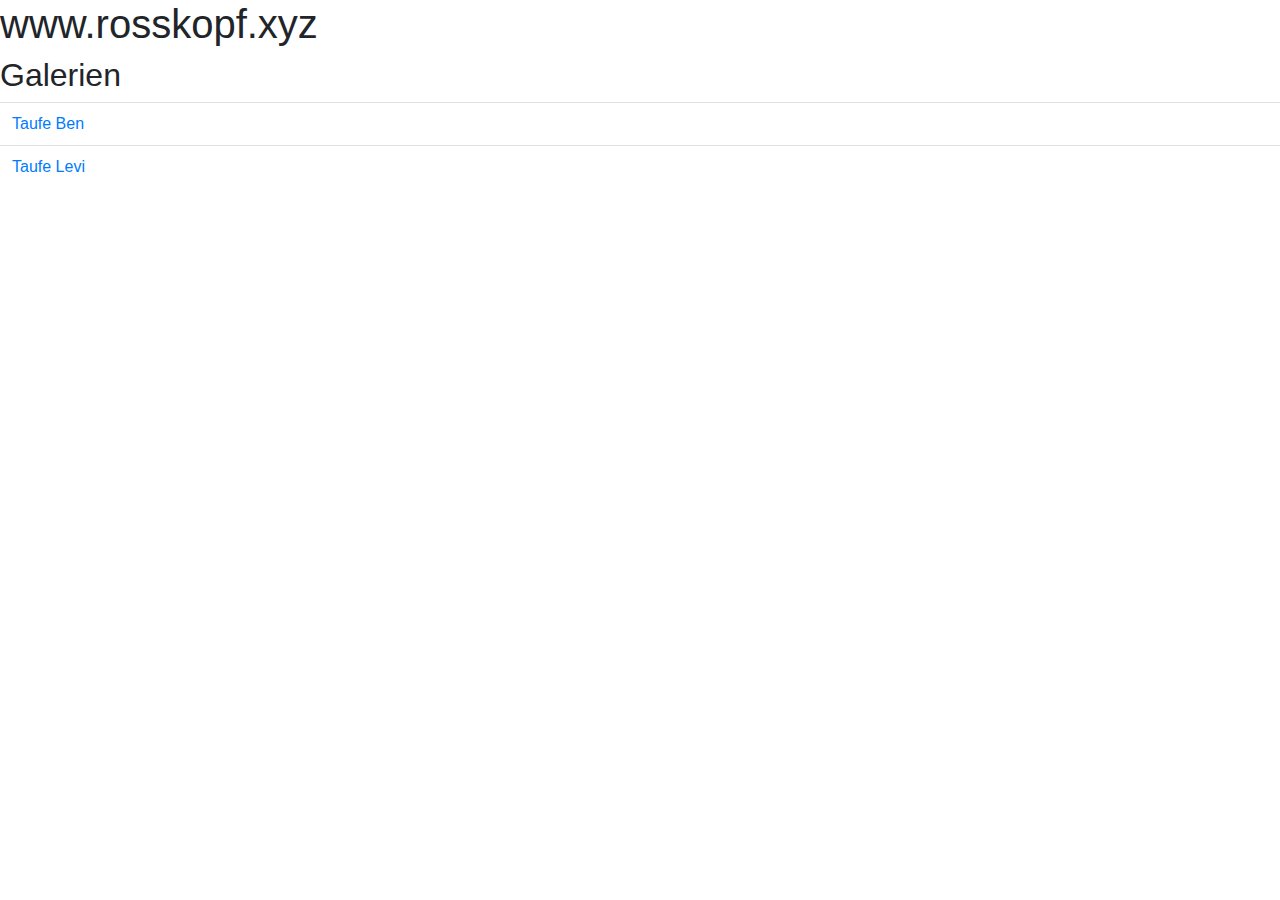
==== index.html @ 0088d185 "Changed index.html" ====
<html>
    <head>
        <title>www.rosskopf.xyz</title>
        <meta charset="utf-8">
        <link rel="stylesheet" href="https://stackpath.bootstrapcdn.com/bootstrap/4.3.1/css/bootstrap.min.css" integrity="sha384-ggOyR0iXCbMQv3Xipma34MD+dH/1fQ784/j6cY/iJTQUOhcWr7x9JvoRxT2MZw1T" crossorigin="anonymous">
        <link rel="stylesheet" href="css/style.css">
    </head>
    <body>
        <h1>www.rosskopf.xyz</h1>
        <h2>Galerien</h2>
        <table class="table table-hover">
            <tbody>
                <tr>
                    <td><a href="taufe_ben.html">Taufe Ben</a></td>
                </tr>
                <tr>
                    <td><a href="taufe_levi.html">Taufe Levi</a></td>
                </tr>
            </tbody>
        </table>
    </body>
</html>
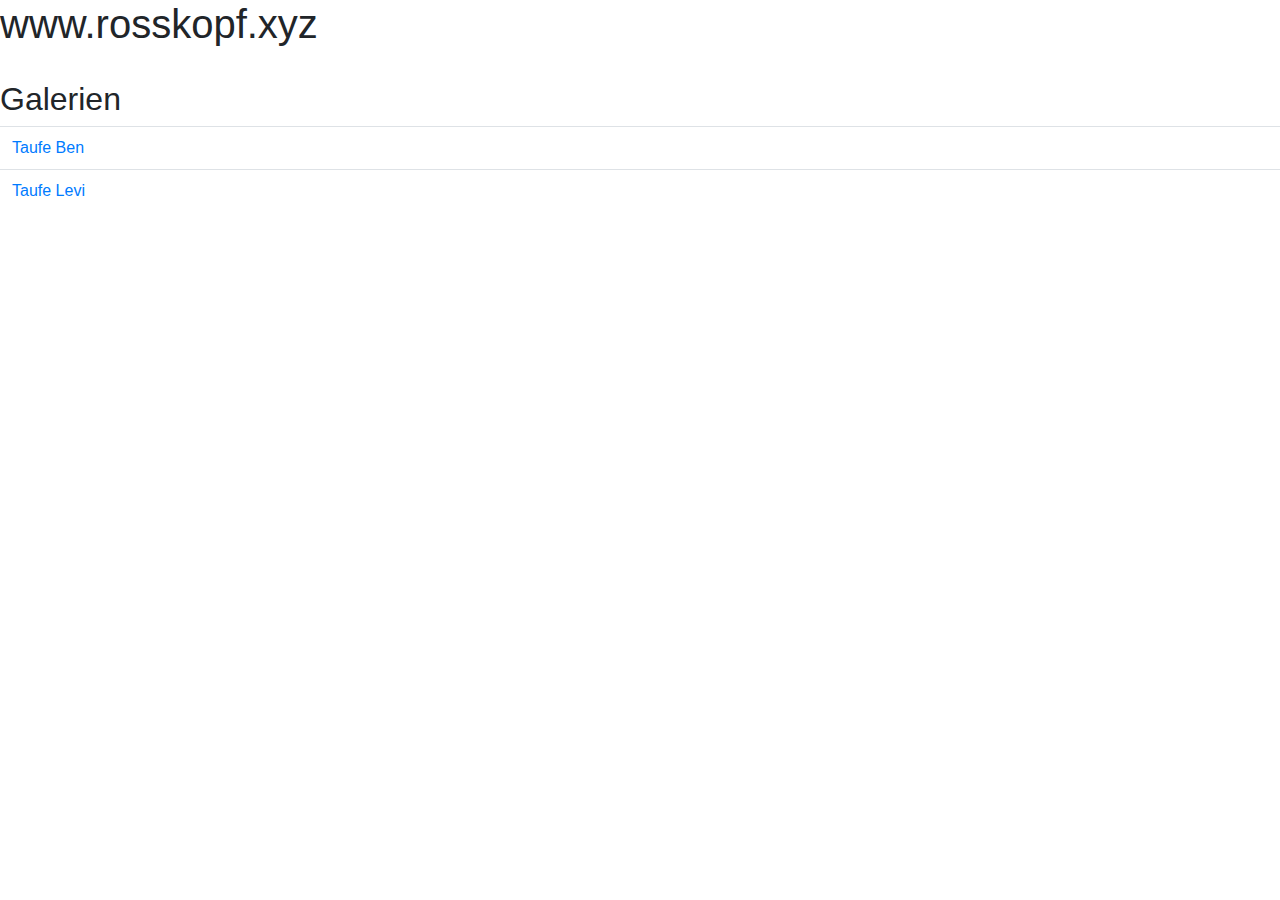
==== commit 906c9694: "Merge branch 'master' of git@github.com:TobiasRosskopf/TobiasRosskopf.github.io.git" ====
--- a/index.html
+++ b/index.html
@@ -7,6 +7,7 @@
     </head>
     <body>
         <h1>www.rosskopf.xyz</h1>
+        <br>
         <h2>Galerien</h2>
         <table class="table table-hover">
             <tbody>
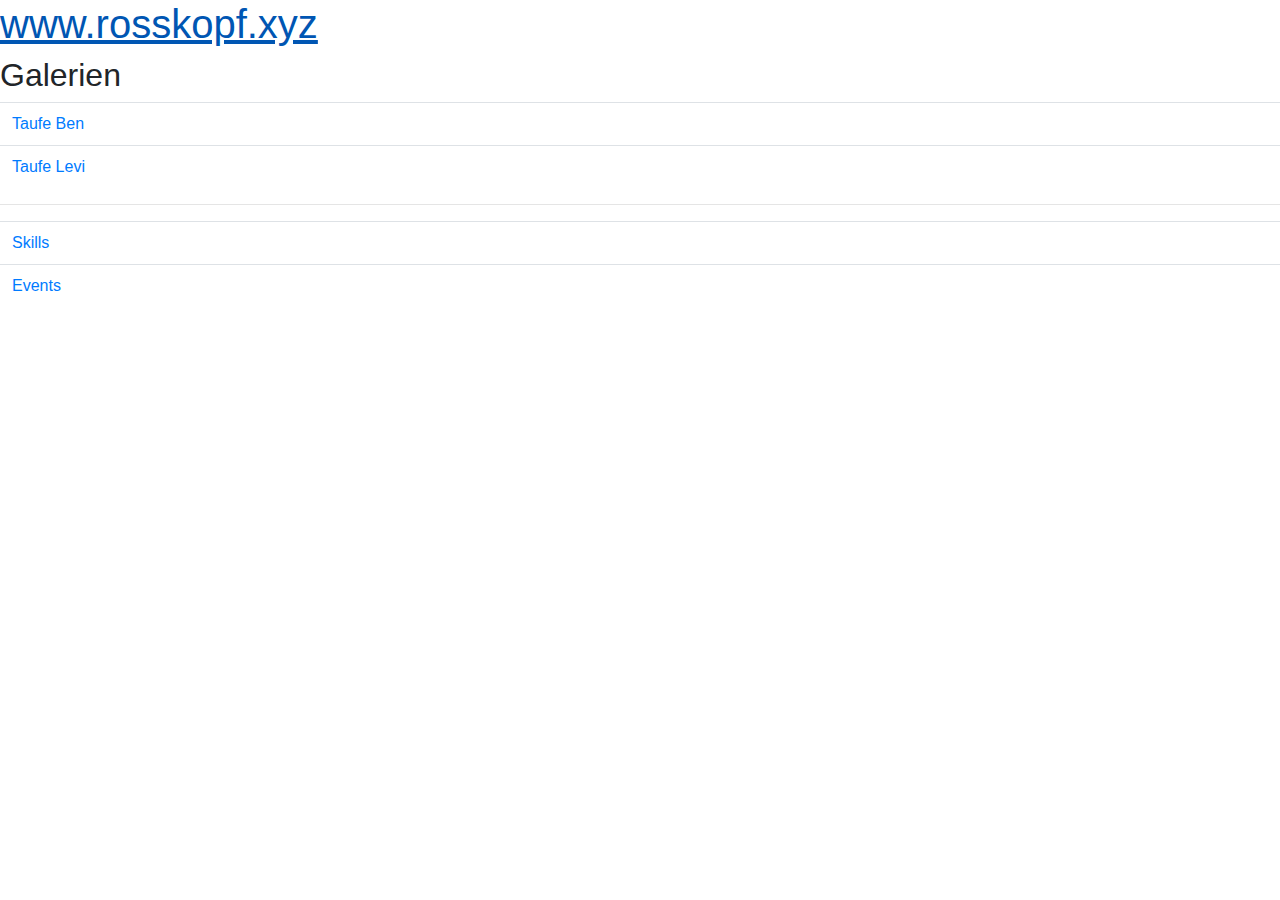
==== commit b65fec59: "Linking to index.html" ====
--- a/index.html
+++ b/index.html
@@ -1,13 +1,27 @@
 <html>
     <head>
         <title>www.rosskopf.xyz</title>
+
+        <!-- Meta data -->
         <meta charset="utf-8">
+        <meta name="description" content="">
+        <meta name="keywords" content="">
+        <meta name="author" content="Tobias Rosskopf">
+        <meta name="content-language" content="en">
+        <meta name="robots" content="INDEX, FOLLOW">
+        <meta name="revisit" content="After 30 days">
+        <meta name="viewport" content="width=device-width, initial-scale=1.0">
+
+        <!-- Styles -->
         <link rel="stylesheet" href="https://stackpath.bootstrapcdn.com/bootstrap/4.3.1/css/bootstrap.min.css" integrity="sha384-ggOyR0iXCbMQv3Xipma34MD+dH/1fQ784/j6cY/iJTQUOhcWr7x9JvoRxT2MZw1T" crossorigin="anonymous">
         <link rel="stylesheet" href="css/style.css">
+
+        <!-- Scripts -->
+        <script src="https://ajax.googleapis.com/ajax/libs/jquery/3.4.1/jquery.min.js"></script>
+        <script src="js/scripts.js"></script>
     </head>
     <body>
-        <h1>www.rosskopf.xyz</h1>
-        <br>
+        <a href="index.html"><h1>www.rosskopf.xyz</h1></a>
         <h2>Galerien</h2>
         <table class="table table-hover">
             <tbody>
@@ -19,5 +33,16 @@
                 </tr>
             </tbody>
         </table>
+        <hr>
+        <table class="table table-hover">
+            <tbody>
+                <tr>
+                    <td><a href="skills.html">Skills</a></td>
+                </tr>
+                <tr>
+                    <td><a href="events.html">Events</a></td>
+                </tr>
+            </tbody>
+        </table>
     </body>
 </html>
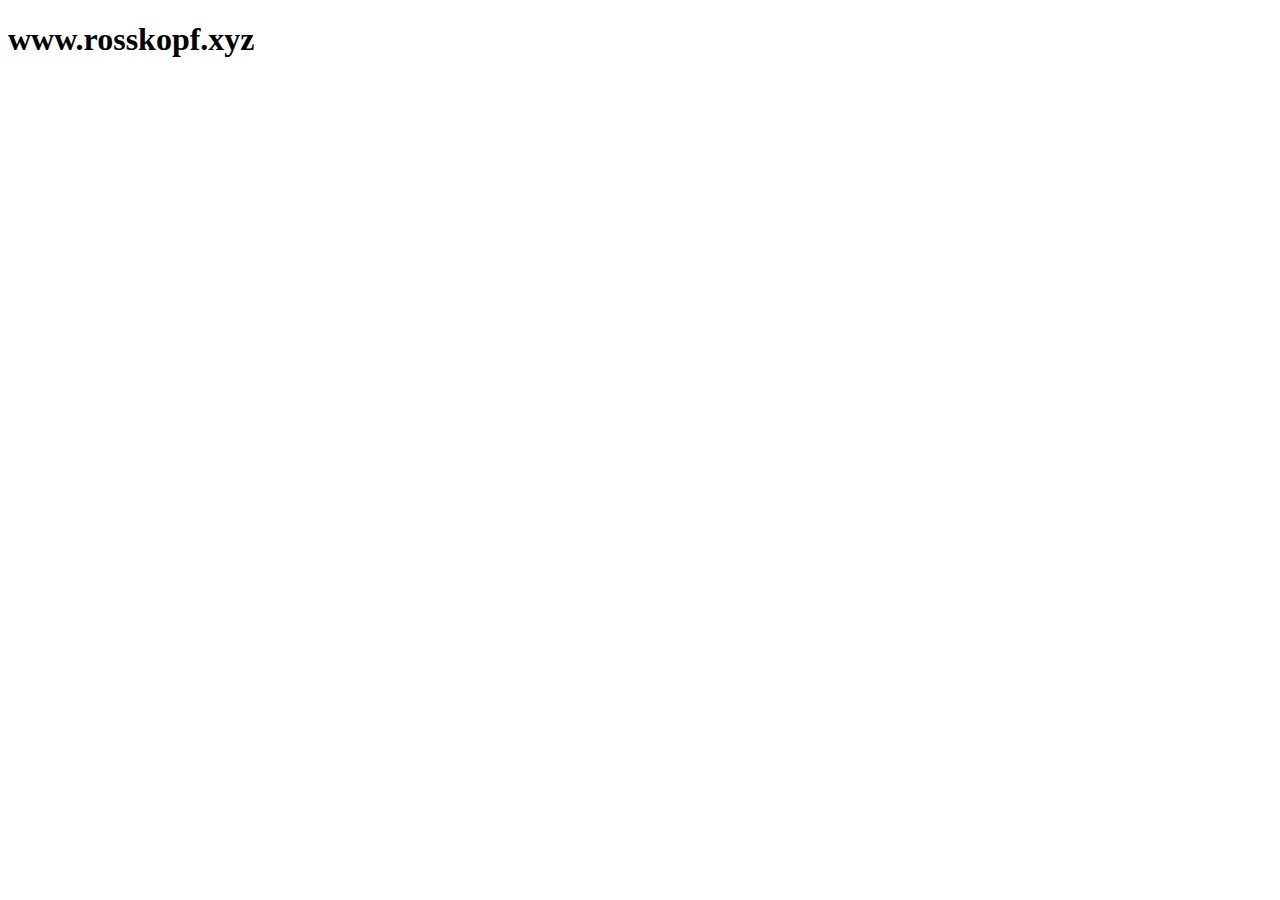
==== commit 0dca6554: "Update index.html" ====
--- a/index.html
+++ b/index.html
@@ -1,48 +1,16 @@
-<html>
-    <head>
-        <title>www.rosskopf.xyz</title>
-
-        <!-- Meta data -->
-        <meta charset="utf-8">
-        <meta name="description" content="">
-        <meta name="keywords" content="">
-        <meta name="author" content="Tobias Rosskopf">
-        <meta name="content-language" content="en">
-        <meta name="robots" content="INDEX, FOLLOW">
-        <meta name="revisit" content="After 30 days">
-        <meta name="viewport" content="width=device-width, initial-scale=1.0">
-
-        <!-- Styles -->
-        <link rel="stylesheet" href="https://stackpath.bootstrapcdn.com/bootstrap/4.3.1/css/bootstrap.min.css" integrity="sha384-ggOyR0iXCbMQv3Xipma34MD+dH/1fQ784/j6cY/iJTQUOhcWr7x9JvoRxT2MZw1T" crossorigin="anonymous">
-        <link rel="stylesheet" href="css/style.css">
-
-        <!-- Scripts -->
-        <script src="https://ajax.googleapis.com/ajax/libs/jquery/3.4.1/jquery.min.js"></script>
-        <script src="js/scripts.js"></script>
-    </head>
-    <body>
-        <a href="index.html"><h1>www.rosskopf.xyz</h1></a>
-        <h2>Galerien</h2>
-        <table class="table table-hover">
-            <tbody>
-                <tr>
-                    <td><a href="taufe_ben.html">Taufe Ben</a></td>
-                </tr>
-                <tr>
-                    <td><a href="taufe_levi.html">Taufe Levi</a></td>
-                </tr>
-            </tbody>
-        </table>
-        <hr>
-        <table class="table table-hover">
-            <tbody>
-                <tr>
-                    <td><a href="skills.html">Skills</a></td>
-                </tr>
-                <tr>
-                    <td><a href="events.html">Events</a></td>
-                </tr>
-            </tbody>
-        </table>
-    </body>
+<!doctype html>
+<html lang="de">
+  <head>
+    <title>www.rosskopf.xyz</title>
+    <meta charset="utf-8">
+    <meta name="viewport" content="width=device-width, initial-scale=1">
+    <link href="https://cdn.jsdelivr.net/npm/bootstrap@5.0.0-beta1/dist/css/bootstrap.min.css" rel="stylesheet" integrity="sha384-giJF6kkoqNQ00vy+HMDP7azOuL0xtbfIcaT9wjKHr8RbDVddVHyTfAAsrekwKmP1" crossorigin="anonymous">
+    <link rel="stylesheet" href="css/style.css">
+  </head>
+    
+  <body>
+    <h1>www.rosskopf.xyz</h1>
+  </body>
+    
+  <script src="https://cdn.jsdelivr.net/npm/bootstrap@5.0.0-beta1/dist/js/bootstrap.bundle.min.js" integrity="sha384-ygbV9kiqUc6oa4msXn9868pTtWMgiQaeYH7/t7LECLbyPA2x65Kgf80OJFdroafW" crossorigin="anonymous"></script>
 </html>
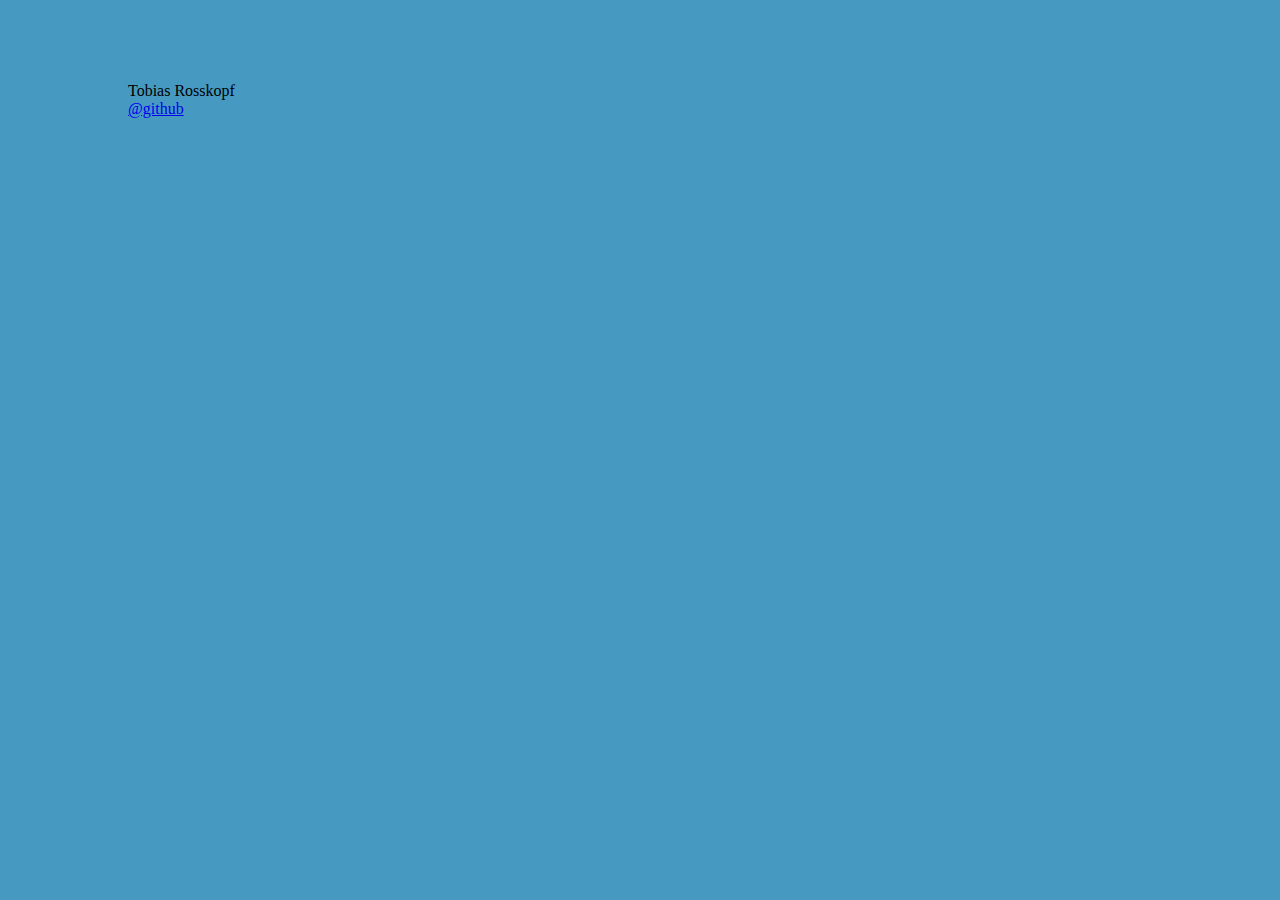
==== commit 0fc3367e: "Update index.html" ====
--- a/index.html
+++ b/index.html
@@ -4,13 +4,20 @@
     <title>www.rosskopf.xyz</title>
     <meta charset="utf-8">
     <meta name="viewport" content="width=device-width, initial-scale=1">
-    <link href="https://cdn.jsdelivr.net/npm/bootstrap@5.0.0-beta1/dist/css/bootstrap.min.css" rel="stylesheet" integrity="sha384-giJF6kkoqNQ00vy+HMDP7azOuL0xtbfIcaT9wjKHr8RbDVddVHyTfAAsrekwKmP1" crossorigin="anonymous">
+    <link rel="stylesheet" href="https://cdn.jsdelivr.net/npm/bootstrap@4.5.3/dist/css/bootstrap.min.css" integrity="sha384-TX8t27EcRE3e/ihU7zmQxVncDAy5uIKz4rEkgIXeMed4M0jlfIDPvg6uqKI2xXr2" crossorigin="anonymous">
     <link rel="stylesheet" href="css/style.css">
   </head>
     
   <body>
-    <h1>www.rosskopf.xyz</h1>
+    <div class="container">
+      <div class="jumbotron">
+        <h1 class="display-4">www.rosskopf.xyz</h1>
+        <p>Tobias Rosskopf</p>
+        <a href="https://github.com/TobiasRosskopf">@github</a>
+      </div>
+    </div>
   </body>
     
-  <script src="https://cdn.jsdelivr.net/npm/bootstrap@5.0.0-beta1/dist/js/bootstrap.bundle.min.js" integrity="sha384-ygbV9kiqUc6oa4msXn9868pTtWMgiQaeYH7/t7LECLbyPA2x65Kgf80OJFdroafW" crossorigin="anonymous"></script>
+  <script src="https://code.jquery.com/jquery-3.5.1.slim.min.js" integrity="sha384-DfXdz2htPH0lsSSs5nCTpuj/zy4C+OGpamoFVy38MVBnE+IbbVYUew+OrCXaRkfj" crossorigin="anonymous"></script>
+  <script src="https://cdn.jsdelivr.net/npm/bootstrap@4.5.3/dist/js/bootstrap.bundle.min.js" integrity="sha384-ho+j7jyWK8fNQe+A12Hb8AhRq26LrZ/JpcUGGOn+Y7RsweNrtN/tE3MoK7ZeZDyx" crossorigin="anonymous"></script>
 </html>
--- a/css/style.css
+++ b/css/style.css
@@ -0,0 +1,24 @@
+* {
+  margin: 0;
+  padding: 0;
+  border: 0;
+  font-size: 100%;
+  font: inherit;
+  vertical-align: baseline;
+}
+
+html {
+    height: 100%;
+}
+
+body {
+    margin: 5% 10% 0% 10%;
+    background-color: #469AC1;
+    //background-image: linear-gradient(to bottom, #EFF8F1, #469AC1);
+    //background-repeat: no-repeat;
+    //background-size: contain, cover;
+}
+
+h1, h2 {
+    color: #469AC1;
+}
